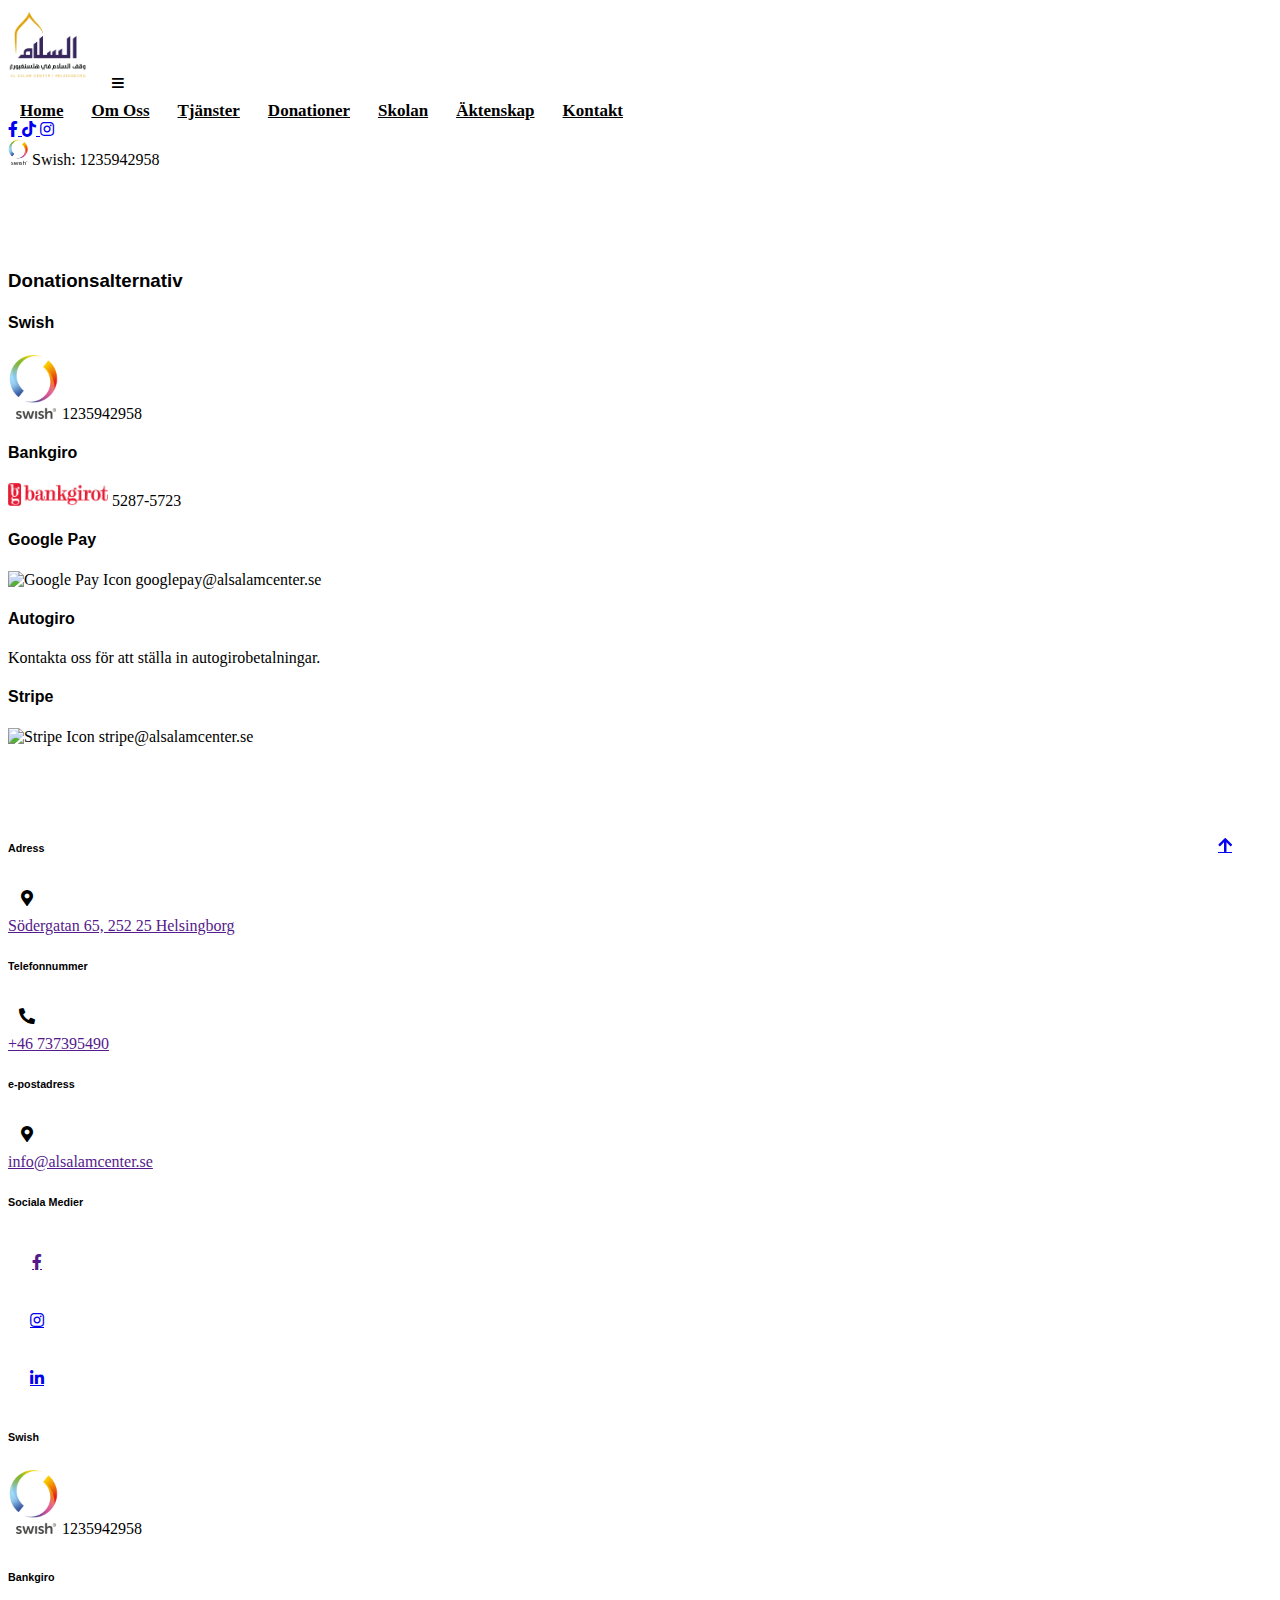
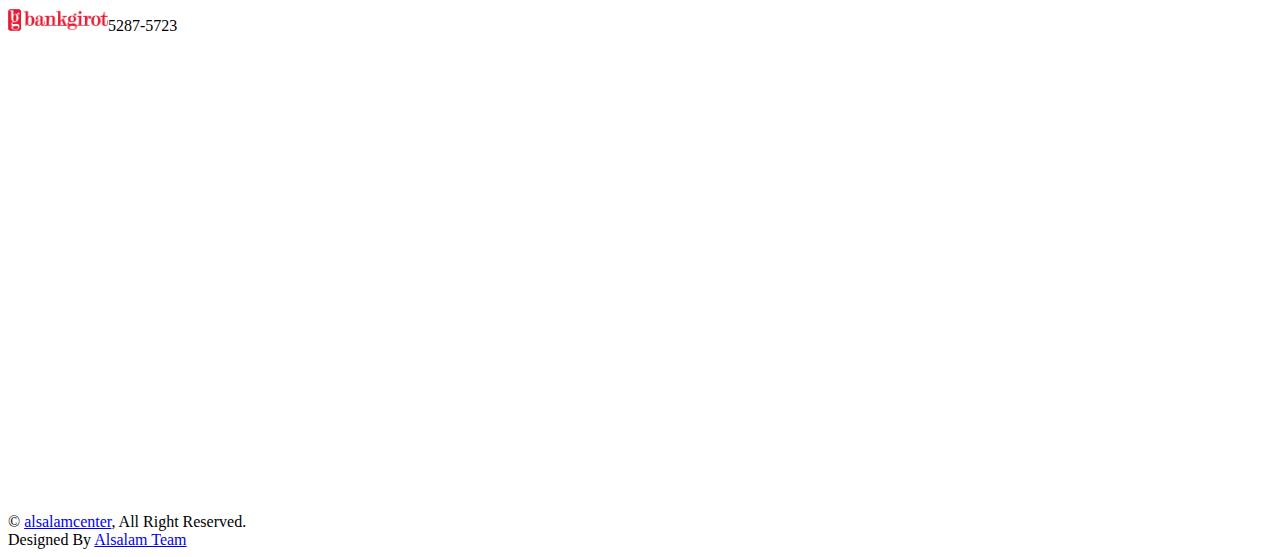
==== donations.html @ ada721eb "fixed the whole site" ====
<!DOCTYPE html>
<html lang="en">

<head>
    <meta charset="utf-8">
    <title>Al-Salam Moské</title>
    <meta content="width=device-width, initial-scale=1.0" name="viewport">
    <meta content="" name="keywords">
    <meta content="" name="description">

    <!-- Google Web Fonts -->
    <link rel="preconnect" href="https://fonts.googleapis.com">
    <link rel="preconnect" href="https://fonts.gstatic.com" crossorigin>
    <link
        href="https://fonts.googleapis.com/css2?family=Open+Sans:wght@300;400;500;600;700&family=Pacifico&display=swap"
        rel="stylesheet">

    <!-- Icon Font Stylesheet -->
    <link rel="stylesheet" href="https://use.fontawesome.com/releases/v5.15.4/css/all.css" />
    <link href="https://cdn.jsdelivr.net/npm/bootstrap-icons@1.4.1/font/bootstrap-icons.css" rel="stylesheet">

    <!-- Libraries Stylesheet -->
    <link href="lib/animate/animate.min.css" rel="stylesheet">
    <link href="lib/owlcarousel/assets/owl.carousel.min.css" rel="stylesheet">

    <!-- Customized Bootstrap Stylesheet -->
    <link href="css/bootstrap.min.css" rel="stylesheet">

    <!-- Template Stylesheet -->
    <link href="css/style.css" rel="stylesheet">



</head>

<body>

    <!-- Spinner Start -->
    <div id="spinner"
        class="show w-100 vh-100 bg-white position-fixed translate-middle top-50 start-50  d-flex align-items-center justify-content-center">
        <div class="spinner-grow text-primary" role="status"></div>
    </div>
    <!-- Spinner End -->



    <!-- Add container div to control width -->
    <div class="container-fluid" style="max-width: 1200px;">
        <nav class="navbar fixed-top navbar-light navbar-expand-lg bg-white py-3 rounded shadow-sm">
            <div class="container-fluid d-flex justify-content-between align-items-center">
                <!-- Logo -->
                <a href="index.html" class="navbar-brand ms-lg-5"></a>
                <img src="img/Al-Salam-Center-Logo.png" alt="Mosque Logo" class="img-fluid" style="max-height: 80px;">
                </a>

                <!-- Hamburger button -->
                <button class="navbar-toggler" type="button" data-bs-toggle="collapse" data-bs-target="#navbarCollapse">
                    <span class="fa fa-bars text-primary"></span>
                </button>

                <!-- Collapsible content -->
                <div class="collapse navbar-collapse bg-white justify-content-center" id="navbarCollapse">
                    <!-- Navigation links -->
                    <div class="navbar-nav align-items-center">
                        <a href="index.html" class="nav-item nav-link active">Home</a>
                        <a href="#OmOss" class="nav-item nav-link ">Om Oss</a>

                        <a href="#Services" class="nav-item nav-link">Tjänster</a>
                        <a href="donations.html" class="nav-item nav-link">Donationer</a>
                        <a href="school.html" class="nav-item nav-link">Skolan</a>
                        <a href="marrige.html" class="nav-item nav-link">Äktenskap</a>


                        <a href="#contact" class="nav-item nav-link me-lg-5">Kontakt</a>



                        <!-- Social media buttons -->
                        <div class="d-flex align-items-center ms-4">
                            <a class="btn btn-primary btn-sm me-2" href="https://www.facebook.com/alsalam.center.se">
                                <i class="fab fa-facebook-f"></i>
                            </a>
                            <a class="btn btn-primary btn-sm me-2" href="https://www.tiktok.com/@alsalam_center_hbg">
                                <i class="fab fa-tiktok"></i>
                            </a>
                            <a class="btn btn-primary btn-sm" href="https://www.instagram.com/alsalam_center_hbg">
                                <i class="fab fa-instagram"></i>
                            </a>
                        </div>

                        <!-- Swish button -->

                        <span class="navbar-text">
                            <div class="d-none d-xl-flex align-items-center ms-4">
                                <img src="img/swish.png" alt="Swish Icon" class="me-2" style="width: 20px;">
                                <span>Swish: 1235942958</span>
                            </div>
                        </span>
                    </div>
                </div>
            </div>
        </nav>
    </div>

    <!-- Add margin to prevent content from hiding behind navbar -->
    <div style="margin-top: 100px;"></div>




    <div class="container mt-5 pt-5">
        <h3>Donationsalternativ</h3>
        <div class="row">
            <div class="col-md-6">
                <h4>Swish</h4>
                <p><img src="img/swish.png" alt="Swish Icon" class="me-2" style="width: 50px;"> 1235942958</p>
            </div>
            <div class="col-md-6">
                <h4>Bankgiro</h4>
                <p><img src="img/bankgirot_rod_rgb_72dpi.png" alt="Bank Icon" class="me-2" style="width: 100px;">
                    5287-5723</p>
            </div>
            <div class="col-md-6">
                <h4>Google Pay</h4>
                <p><img src="img/google-pay.png" alt="Google Pay Icon" class="me-2" style="width: 50px;">
                    googlepay@alsalamcenter.se</p>
            </div>
            <div class="col-md-6">
                <h4>Autogiro</h4>
                <p>Kontakta oss för att ställa in autogirobetalningar.</p>
            </div>
            <div class="col-md-6">
                <h4>Stripe</h4>
                <p><img src="img/stripe.png" alt="Stripe Icon" class="me-2" style="width: 50px;">
                    stripe@alsalamcenter.se</p>
            </div>
        </div>
    </div>


    <!-- Footer Start -->
    <div class="container-fluid footer pt-5 wow fadeIn" data-wow-delay="0.1s">
        <div class="container py-5">

            <div class="row g-4 footer-inner">



                <div class="col-md-6 col-lg-6 col-xl-3">
                    <div class="footer-item mt-5">
                        <div class="d-flex flex-column">
                            <h6 class="text-secondary mb-0">Adress</h6>
                            <div class="d-flex align-items-center border-bottom py-4">
                                <span class="flex-shrink-0 btn-square bg-primary me-3 p-4"><i
                                        class="fa fa-map-marker-alt text-dark"></i></span>
                                <a href="" class="text-body">Södergatan 65, 252 25 Helsingborg</a>
                            </div>
                            <h6 class="text-secondary mt-4 mb-0">Telefonnummer</h6>
                            <div class="d-flex align-items-center py-4">
                                <span class="flex-shrink-0 btn-square bg-primary me-3 p-4"><i
                                        class="fa fa-phone-alt text-dark"></i></span>
                                <a href="" class="text-body"> +46 737395490</a>
                            </div>

                            <h6 class="text-secondary mb-0">e-postadress</h6>
                            <div class="d-flex align-items-center border-bottom py-4">
                                <span class="flex-shrink-0 btn-square bg-primary me-3 p-4"><i
                                        class="fa fa-map-marker-alt text-dark"></i></span>
                                <a href="" class="text-body">info@alsalamcenter.se</a>
                            </div>
                        </div>
                    </div>
                </div>







                <div class="col-md-6 col-lg-6 col-xl-3">
                    <div class="footer-item mt-5">
                        <div class="d-flex flex-column">
                            <h6 class="text-secondary mb-0">Sociala Medier</h6>
                            <div class="d-flex align-items-center border-bottom py-4">
                                <div class="d-flex">
                                    <a class="btn btn-primary btn-lg-square me-2" href=""><i
                                            class="fab fa-facebook-f"></i></a>
                                    <a href="#" class="btn btn-primary btn-lg-square me-2"><i
                                            class="fab fa-instagram"></i></a>
                                    <a href="#" class="btn btn-primary btn-lg-square"><i
                                            class="fab fa-linkedin-in"></i></a>
                                </div>
                            </div>
                            <h6 class="text-secondary mt-4 mb-0">Swish</h6>
                            <div class="d-flex align-items-center py-4">


                                <p><img src="img/swish.png" alt="Mobile Icon" class="me-2" style="width: 50px;">
                                    1235942958</p>

                            </div>
                            <h6 class="text-secondary mt-4 mb-0">Bankgiro</h6>
                            <div class="d-flex align-items-center py-4">
                                <p><img src="img/bankgirot_rod_rgb_72dpi.png" alt="Bank Icon" class="me-2"
                                        style="width: 100px;">5287-5723</p>
                            </div>

                        </div>
                    </div>
                </div>



                <div class="col-md-6 col-lg-6 col-xl-6">
                    <iframe
                        src="https://www.google.com/maps/embed?pb=!1m18!1m12!1m3!1d2244.123456789!2d12.694512345!3d56.046123456!2m3!1f0!2f0!3f0!3m2!1i1024!2i768!4f13.1!3m3!1m2!1s0x4653a123456789ab%3A0x123456789abcdef!2sS%C3%B6dergatan%2065%2C%20252%2025%20Helsingborg%2C%20Sweden!5e0!3m2!1sen!2sus!4v1698765432101!5m2!1sen!2sus"
                        width="100%" height="450" style="border:0; width: 100%;" allowfullscreen="" loading="lazy"
                        referrerpolicy="no-referrer-when-downgrade"></iframe>
                </div>



            </div>

            <div class="container py-4">
                <div class="border-top border-secondary pb-4"></div>
                <div class="row">
                    <div class="col-md-6 text-center text-md-start mb-3 mb-md-0">
                        &copy; <a class="border-bottom" href="#">alsalamcenter</a>, All Right Reserved.
                    </div>
                    <div class="col-md-6 text-center text-md-end">
                        <!--/*** This template is free as long as you keep the below author’s credit link/attribution link/backlink. ***/-->
                        <!--/*** If you'd like to use the template without the below author’s credit link/attribution link/backlink, ***/-->
                        <!--/*** you can purchase the Credit Removal License from "https://htmlcodex.com/credit-removal". ***/-->
                        Designed By <a class="border-bottom" href="https://htmlcodex.com">Alsalam Team</a>
                    </div>
                </div>
            </div>
        </div>
        <!-- Footer End -->


        <!-- Back to Top -->
        <a href="#" class="btn btn-primary border-3 border-light back-to-top"><i class="fa fa-arrow-up"></i></a>


        <!-- JavaScript Libraries -->
        <script src="https://ajax.googleapis.com/ajax/libs/jquery/3.6.4/jquery.min.js"></script>
        <script src="https://cdn.jsdelivr.net/npm/bootstrap@5.0.0/dist/js/bootstrap.bundle.min.js"></script>
        <script src="lib/wow/wow.min.js"></script>
        <script src="lib/easing/easing.min.js"></script>
        <script src="lib/waypoints/waypoints.min.js"></script>
        <script src="lib/owlcarousel/owl.carousel.min.js"></script>

        <!-- Template Javascript -->
        <script src="js/main.js"></script>
</body>

</html>
---- css/style.css ----
/*** Spinner Start ***/

#spinner {
    opacity: 0;
    visibility: hidden;
    transition: opacity .8s ease-out, visibility 0s linear .5s;
    z-index: 99999;
}

#spinner.show {
    transition: opacity .8s ease-out, visibility 0s linear .0s;
    visibility: visible;
    opacity: 1;
}

.wow,
.animated {
    animation-duration: 2s !important;
}

/*** Spinner End ***/

.back-to-top {
    position: fixed;
    right: 30px;
    bottom: 30px;
    display: flex;
    width: 50px;
    height: 50px;
    align-items: center;
    justify-content: center;
    transition: 0.5s;
    z-index: 99;
}

.back-to-top:hover {
    background: var(--bs-dark);
    color: var(--bs-primary);
}

h1,
h2,
h3,
.h1,
.h2,
.h3 {
    font-weight: 700 !important;
    font-family: 'Open', sans-serif !important;
}

h4,
h5,
h6,
.h4,
.h5,
.h6 {
    font-weight: 600 !important;
    font-family: 'Open', sans-serif !important;
}

.py-6 {
    padding-top: 6rem;
    padding-bottom: 6rem;
}


/*** Button Start ***/

.btn {
    font-weight: 600;
    transition: .5s;
}

.btn-square {
    width: 38px;
    height: 38px;
}

.btn-sm-square {
    width: 32px;
    height: 32px;
}

.btn-md-square {
    width: 46px;
    height: 46px;
}

.btn-lg-square {
    width: 58px;
    height: 58px;
}

.btn-square,
.btn-sm-square,
.btn-md-square,
.btn-lg-square {
    padding: 0;
    display: flex;
    align-items: center;
    justify-content: center;
    font-weight: normal;
}

.btn.btn-primary:hover {
    color: var(--bs-primary) !important;
    background: var(--bs-dark) !important;
    border-color: var(--bs-dark) !important;
}

.btn.btn-dark:hover {
    color: var(--bs-dark) !important;
    background: var(--bs-primary) !important;
    border-color: var(--bs-primary) !important;
}

/*** Button End ***/


/*** Topbar Start ***/
.topbar .topbar-inner {
    height: 45px;
    padding: 10px 15px;
    background: rgba(255, 255, 255, .5);
}

.topbar a,
.topbar a i {
    transition: 0.5s;
}

.topbar a:hover,
.topbar a i:hover {
    color: var(--bs-primary) !important;
}

/*** Topbar End ***/


/*** Navbar Start ***/
.fixed-top {
    transition: .5s;
}

.navbar {
    border-bottom: 1px solid rgba(255, 255, 255, .5);
}

.navbar .navbar-nav .nav-link {
    padding: 12px;
    color: var(--bs-dark);
    font-size: 17px;
    font-weight: 600;
    transition: .5s;
}



.navbar .dropdown-toggle::after {
    border: none;
    content: "\f107";
    font-family: "Font Awesome 5 Free";
    font-weight: 700;
    vertical-align: middle;
    margin-left: 8px;
}

@media (min-width: 992px) {
    .navbar-collapse {
        background: transparent !important;
    }

    .navbar .nav-item .dropdown-menu {
        display: block;
        visibility: hidden;
        top: 100%;
        transform: rotateX(-75deg);
        transform-origin: 0% 0%;
        border: 0;
        transition: .5s;
        opacity: 0;
    }

    .navbar .nav-item:hover .dropdown-menu {
        transform: rotateX(0deg);
        visibility: visible;
        background: var(--bs-light) !important;
        transition: .5s;
        opacity: 1;
    }
}

.navbar-toggler {
    background: var(--bs-secondary);
    color: var(--bs-light) !important;
    padding: 10px 20px;
    border: 2px solid var(--bs-primary) !important;
    box-shadow: none !important;
}

/*** Navbar End ***/

/*** Hero Header ***/
.hero-header {
    margin-bottom: 6rem;
    padding-top: 15rem;
    padding-bottom: 6rem;
    background: url("../img/Al-Salam-Insida.jpg"), center center no-repeat;
    background-size: cover;
}

.hero-header .hero-header-inner {
    padding: 3rem;
    background: rgba(255, 255, 255, .5);
}

@media (max-width: 992px) {
    .hero-header {
        padding-top: 12rem;
    }
}

.hero-header .breadcrumb-item {
    font-size: 18px;
}

/*** Hero Header ***/


/*** About Start ***/
.about a.btn.btn-light:hover {
    background: var(--bs-dark) !important;
    color: var(--bs-primary) !important;
    border: 0;
}

/*** About End ***/


/*** Activities Start ***/
.activities .activities-item {
    height: 100%;
    display: flex;
    align-items: center;
    justify-content: center;
    box-shadow: 0 0 45px rgba(12, 18, 20, .08);
    transition: 0.5s;
}

.activities .activities-item:hover {
    background: var(--bs-primary) !important;
    color: var(--bs-dark) !important;
}

.activities .activities-item:hover a {
    background: var(--bs-light) !important;
    color: var(--bs-dark) !important;
}

.activities .activities-item:hover a:hover {
    background: var(--bs-dark) !important;
    color: var(--bs-primary) !important;
}

/*** Activities End ***/


/*** Events Start ***/
.event-item img {
    transition: 0.5s;
}

.event .event-item a {
    transition: 0.5s;
}

.event-item:hover img {
    transition: 0.5s;
    transform: scale(1.2)
}

.event-item a:hover {
    background: var(--bs-dark);
    color: var(--bs-primary);
    opacity: 0.5s;
}

/*** Events End ***/


/*** Sermon Start ***/
.sermon .sermon-item {
    height: 100%;
    box-shadow: 0 0 45px rgba(0, 0, 0, .08);
}

.sermon-item img {
    transition: 0.5s;
}

.sermon-item:hover img {
    transform: scale(1.2)
}

.sermon-item .sermon-meta a,
.sermon-item .sermon-meta a i {
    transition: 0.5s;
}

.sermon-item .sermon-meta a:hover,
.sermon-item .sermon-meta a i:hover {
    color: var(--bs-primary) !important;
}

/*** Sermon End ***/


/*** Blog Start ***/
.blog-item {
    height: 100%;
    box-shadow: 0 0 45px rgba(0, 0, 0, .08);
}

.blog-item img {
    transition: 0.5s;
}

.blog-item:hover img {
    transform: scale(1.2)
}

.blog-item .blog-meta a,
.blog-item .blog-meta a i {
    transition: 0.5s;
}

.blog-item .blog-meta a:hover,
.blog-item .blog-meta a i:hover {
    color: var(--bs-primary) !important;
}

/*** Blog End ***/


/*** Team Start ***/
.team .team-img {
    height: 100%;
    padding: 25px;
    background: var(--bs-white);
    overflow: hidden;
    box-shadow: 0 0 45px rgba(0, 0, 0, .08);
}

.team .team-img img {
    width: 100%;
    height: 100%;
    object-fit: cover;
}

.team .team-item {
    position: relative;
    overflow: hidden;
}

.team .team-item img {
    transition: 0.5s;
}

.team .team-item:hover img {
    transform: scale(1.2);
}

.team .team-item .team-content {
    position: absolute;
    width: 100%;
    height: 100%;
    top: 0;
    left: 0;
    padding: 15px;
    transform: translateX(-50%, -50%);
    display: flex;
    align-items: center;
    justify-content: center;
    opacity: 0;
    transition: 0.5s;
}

.team .team-item:hover .team-content {
    opacity: 1;
    background: rgba(241, 193, 82, .7);
}

/*** Team End ***/


/*** testimonial Start ***/
.testimonial-item {
    background: var(--bs-light);
    padding: 40px;
}

.testimonial-carousel .owl-item img {
    width: 100px;
    height: 100px;
}

.testimonial-carousel {
    position: relative;
    padding-left: 60px;
    padding-right: 60px;
}

.testimonial-carousel .owl-nav .owl-prev,
.testimonial-carousel .owl-nav .owl-next {
    display: flex;
    align-items: center;
    justify-content: center;
    position: absolute;
    width: 60px;
    height: 40px;
    background: var(--bs-primary);
    color: var(--bs-dark);
    font-size: 22px;
    top: 50%;
    left: 0px;
    transform: translateY(-50%);
    transition: .5s;
}

.testimonial-carousel .owl-nav .owl-prev:hover {
    background: var(--bs-dark) !important;
    color: var(--bs-primary) !important;
}

.testimonial-carousel .owl-nav .owl-next {
    left: auto;
    right: 0px;
}

.testimonial-carousel .owl-nav .owl-next:hover {
    background: var(--bs-dark) !important;
    color: var(--bs-primary) !important;
}

/*** testimonial End ***/


/*** Footer Start ***/
.footer {
    margin-top: 6rem;
    background: var(--bs-dark);
}

.footer .footer-item p {
    font-size: 16px;
    line-height: 35px;
}

.footer .border-top,
.footer .border-bottom {
    border-color: rgba(255, 255, 255, .08) !important;
}

.footer button {
    border: 0;
    transition: 0.5s;
}

.footer button:hover {
    background: var(--bs-dark);
    color: var(--bs-primary);
}

.footer-item a.btn.btn-light:hover {
    background: var(--bs-primary);
    color: var(--bs-dark) !important;
    border: var(--bs-primary);
}

.footer-item a,
.footer-item a i {
    transition: 0.5s;
}

.footer-item a:hover,
.footer-item a i:hover {
    color: var(--bs-primary) !important;
}

/*** Footer End ***/
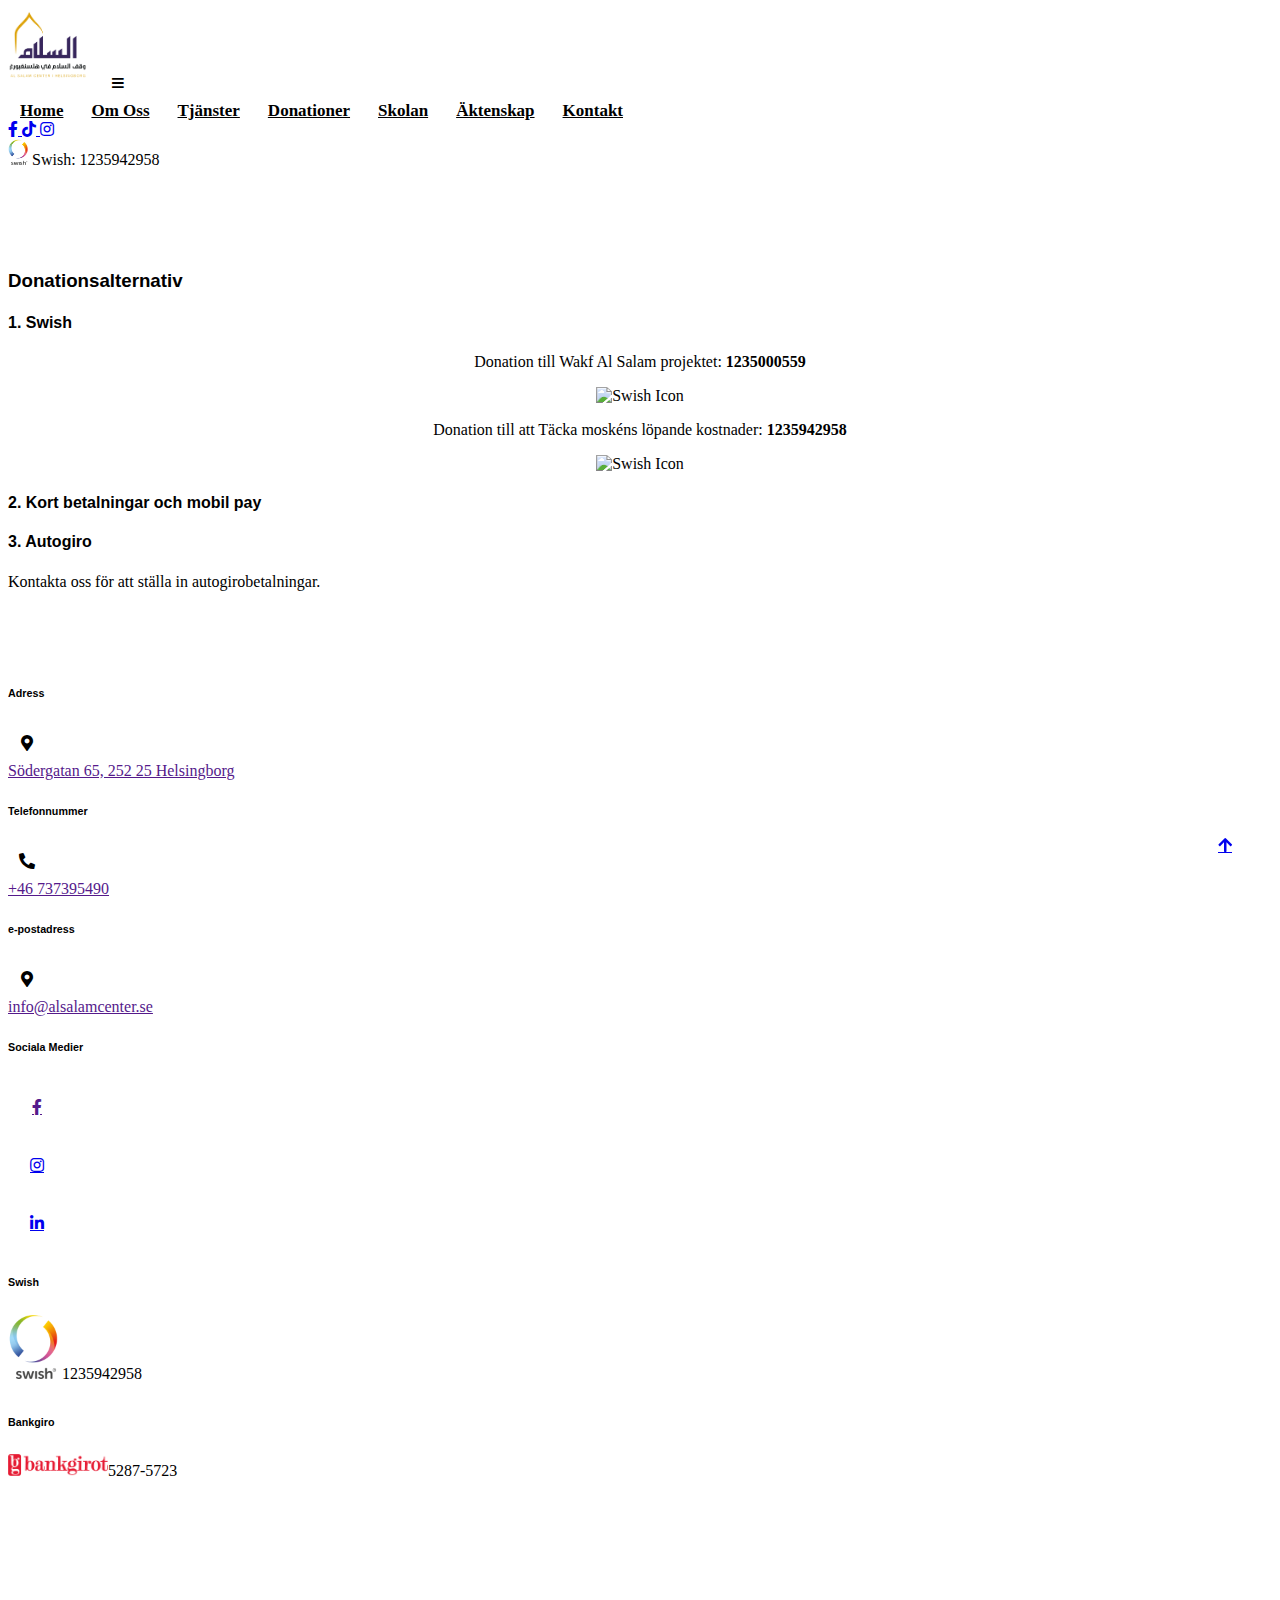
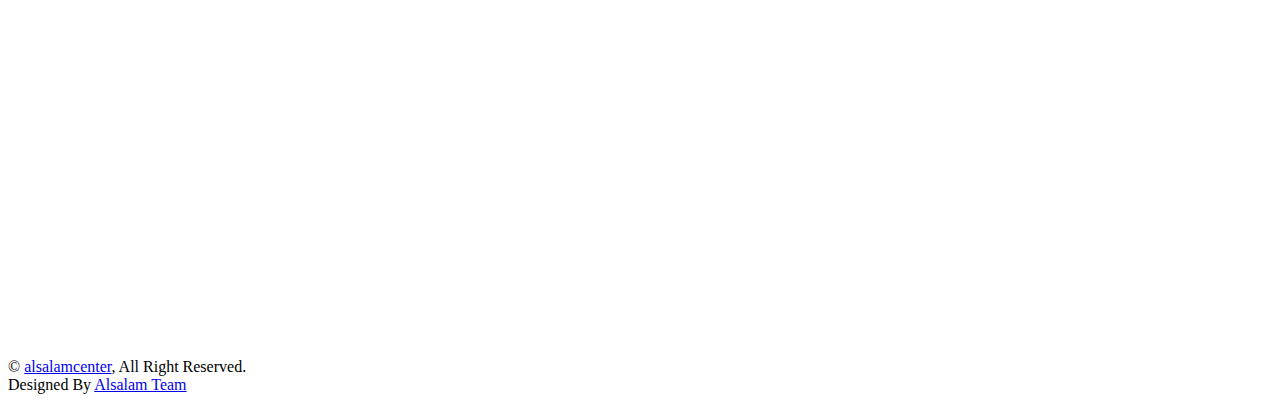
==== commit 5c7d181a: "add swish qr code and fixed donations page" ====
--- a/donations.html
+++ b/donations.html
@@ -111,28 +111,26 @@
     <div class="container mt-5 pt-5">
         <h3>Donationsalternativ</h3>
         <div class="row">
-            <div class="col-md-6">
-                <h4>Swish</h4>
-                <p><img src="img/swish.png" alt="Swish Icon" class="me-2" style="width: 50px;"> 1235942958</p>
-            </div>
-            <div class="col-md-6">
-                <h4>Bankgiro</h4>
-                <p><img src="img/bankgirot_rod_rgb_72dpi.png" alt="Bank Icon" class="me-2" style="width: 100px;">
-                    5287-5723</p>
-            </div>
-            <div class="col-md-6">
-                <h4>Google Pay</h4>
-                <p><img src="img/google-pay.png" alt="Google Pay Icon" class="me-2" style="width: 50px;">
-                    googlepay@alsalamcenter.se</p>
-            </div>
-            <div class="col-md-6">
-                <h4>Autogiro</h4>
+            <div class="col-md-4">
+                <h4>1. Swish</h4>
+                <div style="text-align: center;">
+                <p>Donation till Wakf Al Salam projektet: <strong>1235000559</strong></p>
+                <p><img src="img/swishwakfqr.png" alt="Swish Icon" class="me-2" style="width: 200px;"></p>
+                <p>Donation till att Täcka moskéns löpande kostnader: <strong>1235942958</strong></p>
+                <img src="img/swishqr.png" alt="Swish Icon" class="me-2" style="width: 200px;">
+                </div>
+            </div>
+            <div class="col-md-4">
+                <h4>2. Kort betalningar och mobil pay</h4>
+                <script async src="https://js.stripe.com/v3/buy-button.js"></script>
+                <stripe-buy-button
+                    buy-button-id="buy_btn_1Qif7A4NRiKXf2Acps6r0nnB"
+                    publishable-key="pk_test_51Qif184NRiKXf2AcFLKJf95efg4T3AdVCjOfXnjf9WusKP34BznXlDlDcvC3OV9lfAHvyQtB7YIBlFzJJbsjdC9V009OSPHbSu">
+                </stripe-buy-button>
+            </div>
+            <div class="col-md-4">
+                <h4>3. Autogiro</h4>
                 <p>Kontakta oss för att ställa in autogirobetalningar.</p>
-            </div>
-            <div class="col-md-6">
-                <h4>Stripe</h4>
-                <p><img src="img/stripe.png" alt="Stripe Icon" class="me-2" style="width: 50px;">
-                    stripe@alsalamcenter.se</p>
             </div>
         </div>
     </div>
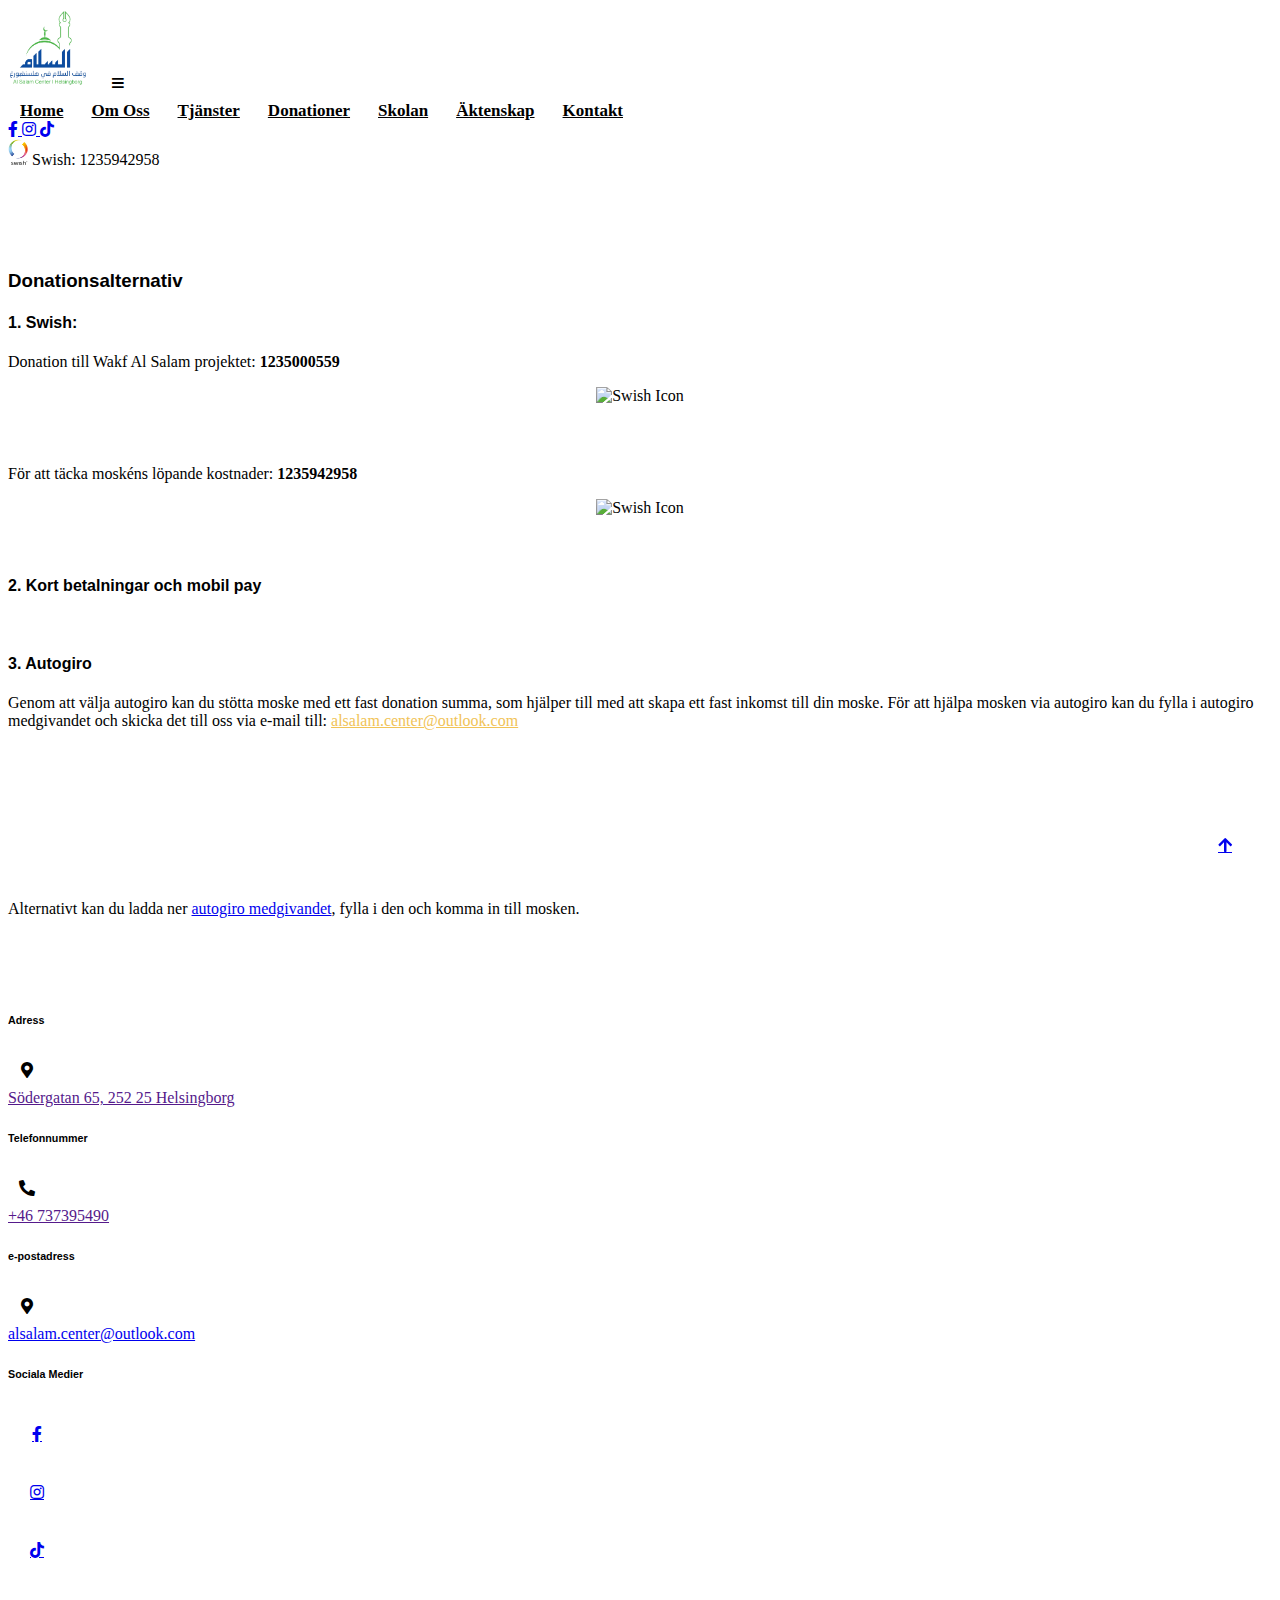
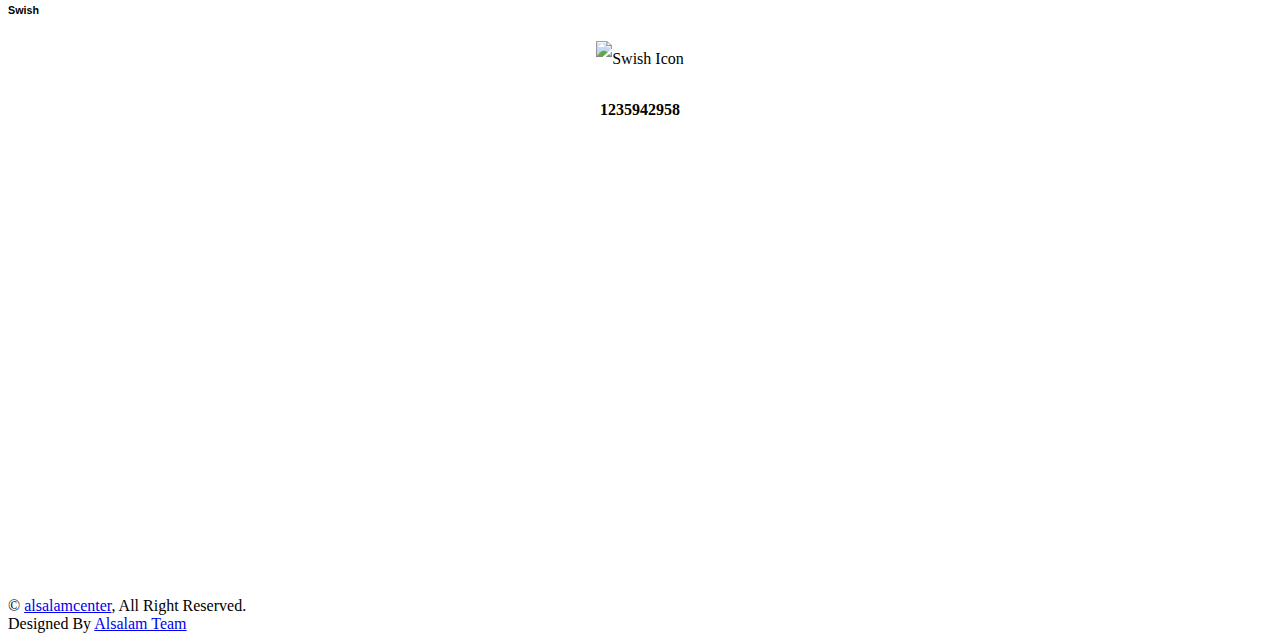
==== commit 073aecc5: "Merge pull request #4 from abodi99/fix-logo-and-other-links" ====
--- a/donations.html
+++ b/donations.html
@@ -80,11 +80,11 @@
                             <a class="btn btn-primary btn-sm me-2" href="https://www.facebook.com/alsalam.center.se">
                                 <i class="fab fa-facebook-f"></i>
                             </a>
-                            <a class="btn btn-primary btn-sm me-2" href="https://www.tiktok.com/@alsalam_center_hbg">
+                            <a class="btn btn-primary btn-sm me-2" href="https://www.instagram.com/alsalam_center_hbg">
+                                <i class="fab fa-instagram"></i>
+                            </a>
+                            <a class="btn btn-primary btn-sm" href="https://www.tiktok.com/@alsalam_center_hbg">
                                 <i class="fab fa-tiktok"></i>
-                            </a>
-                            <a class="btn btn-primary btn-sm" href="https://www.instagram.com/alsalam_center_hbg">
-                                <i class="fab fa-instagram"></i>
                             </a>
                         </div>
 
@@ -111,26 +111,41 @@
     <div class="container mt-5 pt-5">
         <h3>Donationsalternativ</h3>
         <div class="row">
-            <div class="col-md-4">
-                <h4>1. Swish</h4>
+            <div class="col-md-4" style="margin-bottom: 60px;">
+                <h4>1. Swish:</h4>
+                <p>Donation till Wakf Al Salam projektet: <strong>1235000559</strong></p>
+                <div style="text-align: center; margin-bottom: 60px;">
+                    <p><img src="img/swishwakfqr.png" alt="Swish Icon" class="me-2" style="width: 200px;"></p>
+                </div>
+                <p>För att täcka moskéns löpande kostnader: <strong>1235942958</strong></p>
                 <div style="text-align: center;">
-                <p>Donation till Wakf Al Salam projektet: <strong>1235000559</strong></p>
-                <p><img src="img/swishwakfqr.png" alt="Swish Icon" class="me-2" style="width: 200px;"></p>
-                <p>Donation till att Täcka moskéns löpande kostnader: <strong>1235942958</strong></p>
                 <img src="img/swishqr.png" alt="Swish Icon" class="me-2" style="width: 200px;">
                 </div>
             </div>
-            <div class="col-md-4">
+
+
+
+            <div class="col-md-4" style="margin-bottom: 60px;">
                 <h4>2. Kort betalningar och mobil pay</h4>
-                <script async src="https://js.stripe.com/v3/buy-button.js"></script>
-                <stripe-buy-button
+                <div style="text-align: center;margin-top: 60px;">
+                    <script async
+                    src="https://js.stripe.com/v3/buy-button.js">
+                  </script>
+                  <stripe-buy-button
                     buy-button-id="buy_btn_1Qif7A4NRiKXf2Acps6r0nnB"
                     publishable-key="pk_test_51Qif184NRiKXf2AcFLKJf95efg4T3AdVCjOfXnjf9WusKP34BznXlDlDcvC3OV9lfAHvyQtB7YIBlFzJJbsjdC9V009OSPHbSu">
-                </stripe-buy-button>
-            </div>
-            <div class="col-md-4">
+                  </stripe-buy-button>
+            </div>
+            </div>
+            
+
+
+            <div class="col-md-4" style="margin-bottom: 60px;">
                 <h4>3. Autogiro</h4>
-                <p>Kontakta oss för att ställa in autogirobetalningar.</p>
+                <p>Genom att välja autogiro kan du stötta moske med ett fast donation summa, som hjälper till med att skapa ett fast inkomst till din moske. 
+                För att hjälpa mosken via autogiro kan du fylla i autogiro medgivandet och skicka det till oss via e-mail till: <a href="mailto:alsalam.center@outlook.com" style="color: rgb(241,195,87);">alsalam.center@outlook.com</a></p>
+                <iframe style="border: none; width: 100%; height: 80%;"src="img/autogiro-medgivandeblankett.pdf"></iframe>
+                Alternativt kan du ladda ner <a href="img/autogiro-medgivandeblankett.pdf">autogiro medgivandet</a>, fylla i den och komma in till mosken.
             </div>
         </div>
     </div>
@@ -148,11 +163,12 @@
                     <div class="footer-item mt-5">
                         <div class="d-flex flex-column">
                             <h6 class="text-secondary mb-0">Adress</h6>
-                            <div class="d-flex align-items-center border-bottom py-4">
+                            <div class="d-flex align-items-center py-4">
                                 <span class="flex-shrink-0 btn-square bg-primary me-3 p-4"><i
                                         class="fa fa-map-marker-alt text-dark"></i></span>
                                 <a href="" class="text-body">Södergatan 65, 252 25 Helsingborg</a>
                             </div>
+                            
                             <h6 class="text-secondary mt-4 mb-0">Telefonnummer</h6>
                             <div class="d-flex align-items-center py-4">
                                 <span class="flex-shrink-0 btn-square bg-primary me-3 p-4"><i
@@ -164,15 +180,11 @@
                             <div class="d-flex align-items-center border-bottom py-4">
                                 <span class="flex-shrink-0 btn-square bg-primary me-3 p-4"><i
                                         class="fa fa-map-marker-alt text-dark"></i></span>
-                                <a href="" class="text-body">info@alsalamcenter.se</a>
+                                <a href="mailto:alsalam.center@outlook.com" class="text-body">alsalam.center@outlook.com</a>
                             </div>
                         </div>
                     </div>
                 </div>
-
-
-
-
 
 
 
@@ -182,28 +194,22 @@
                             <h6 class="text-secondary mb-0">Sociala Medier</h6>
                             <div class="d-flex align-items-center border-bottom py-4">
                                 <div class="d-flex">
-                                    <a class="btn btn-primary btn-lg-square me-2" href=""><i
+                                    <a class="btn btn-primary btn-lg-square me-2" href="https://www.facebook.com/alsalam.center.se"><i
                                             class="fab fa-facebook-f"></i></a>
-                                    <a href="#" class="btn btn-primary btn-lg-square me-2"><i
+                                    <a href="https://www.instagram.com/alsalam_center_hbg" class="btn btn-primary btn-lg-square me-2"><i
                                             class="fab fa-instagram"></i></a>
-                                    <a href="#" class="btn btn-primary btn-lg-square"><i
-                                            class="fab fa-linkedin-in"></i></a>
+                                    <a href="https://www.tiktok.com/@alsalam_center_hbg" class="btn btn-primary btn-lg-square"><i
+                                            class="fab fa-tiktok"></i></a>
                                 </div>
                             </div>
                             <h6 class="text-secondary mt-4 mb-0">Swish</h6>
                             <div class="d-flex align-items-center py-4">
-
-
-                                <p><img src="img/swish.png" alt="Mobile Icon" class="me-2" style="width: 50px;">
-                                    1235942958</p>
-
-                            </div>
-                            <h6 class="text-secondary mt-4 mb-0">Bankgiro</h6>
-                            <div class="d-flex align-items-center py-4">
-                                <p><img src="img/bankgirot_rod_rgb_72dpi.png" alt="Bank Icon" class="me-2"
-                                        style="width: 100px;">5287-5723</p>
-                            </div>
-
+                                <div style="text-align: center;">
+                                    <p><img src="img/swishwakfqr.png" alt="Swish Icon" class="me-2" style="width: 150px;"></p>
+                                    <p><strong>1235942958</strong></p>
+                                </div>
+
+                            </div>
                         </div>
                     </div>
                 </div>
